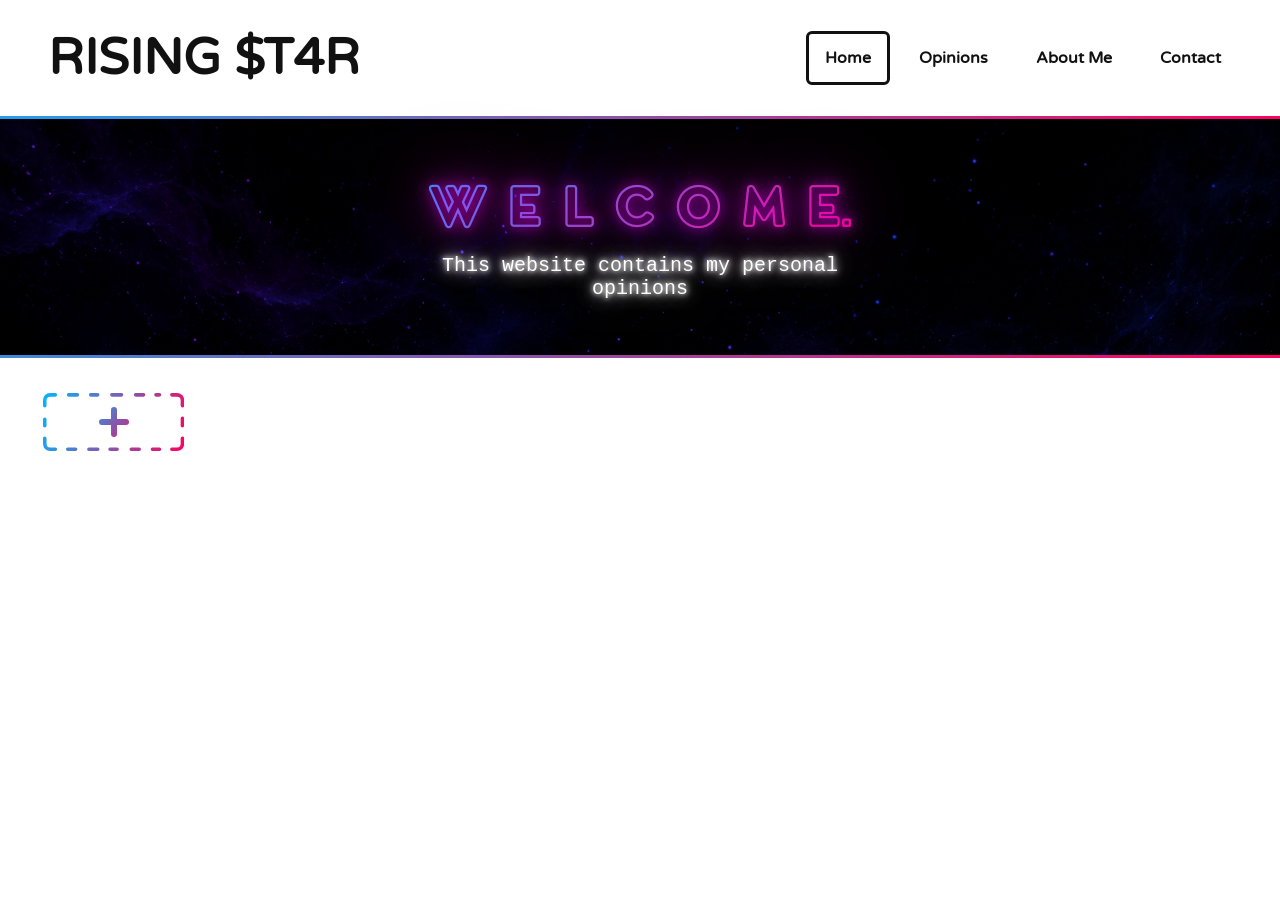
==== index.html @ 1c3edcd4 "home.html zu index.html" ====
<!DOCTYPE html>
<html lang="en">
<head>
    <meta charset="UTF-8">
    <meta name="viewport" content="width=device-width, initial-scale=1.0">
    <title>Home</title>
    <link rel="preconnect" href="https://fonts.googleapis.com">
    <link rel="preconnect" href="https://fonts.gstatic.com" crossorigin>
    <link href="https://fonts.googleapis.com/css2?family=Varela+Round&display=swap" rel="stylesheet">
    <link rel="stylesheet" href="home.css">
    <script src="home.js" defer></script>
</head>
<body>
    <header>

            <p id="logo">RISING $T4R</p>

            <div id="navliste">
                <ul id="navitems">  
                    <li><a href="index.html">Home</a></li>  
                    <li><a href="opinions.html">Opinions</a></li>     
                    <li><a href="about.html">About Me</a></li>
                    <li><a href="contact.html">Contact</a></li>
                </ul>
            </div>

    </header>
    <main>
        <div id="cover">
            <h1 id="neon">W e l c o m e.</h1>
            <p id="pneon">This website contains my personal<br><span class="word-window"><span class="word-glow" aria-hidden="true"><span>opinions</span></span><span class="word-viewport" aria-live="polite"><span id="rotating-word">opinions</span></span></span></p>
        </div>
        <section class="content" id="page-cards" aria-label="Meine Seiten">
            <button class="page-card add-page" id="add-page" type="button" aria-label="Neue Seite erstellen">
                <svg class="add-page-border" viewBox="0 0 160 64" preserveAspectRatio="none" aria-hidden="true">
                    <defs>
                        <linearGradient id="add-page-gradient" gradientUnits="userSpaceOnUse" x1="0" y1="0" x2="160" y2="64">
                            <stop offset="0%" stop-color="rgb(0, 183, 255)"/>
                            <stop offset="100%" stop-color="rgb(255, 0, 98)"/>
                        </linearGradient>
                    </defs>
                    <path d="M14 2H8A6 6 0 0 0 2 8V14 M146 2H152A6 6 0 0 1 158 8V14 M158 50V56A6 6 0 0 1 152 62H146 M14 62H8A6 6 0 0 1 2 56V50 M29 2H39 M54 2H62 M78 2H89 M105 2H114 M128 2H132 M158 28V36 M132 62H124 M109 62H100 M84 62H76 M62 62H52 M37 62H28 M2 36V29" fill="none" stroke="url(#add-page-gradient)" stroke-width="4" stroke-linecap="round" stroke-linejoin="round"/>
                </svg>
                <svg class="add-plus" viewBox="0 0 48 48" aria-hidden="true">
                    <defs>
                        <linearGradient id="add-plus-gradient" x1="0" y1="0" x2="48" y2="48" gradientUnits="userSpaceOnUse">
                            <stop offset="0%" stop-color="rgb(0, 183, 255)"/>
                            <stop offset="100%" stop-color="rgb(255, 0, 98)"/>
                        </linearGradient>
                    </defs>
                    <path d="M24 12V36 M12 24H36" fill="none" stroke="url(#add-plus-gradient)" stroke-width="6" stroke-linecap="round"/>
                </svg>
            </button>
            <form class="page-card page-name-form" id="page-name-form" hidden>
                <input id="page-name" name="name" type="text" size="1" maxlength="60" aria-label="Name der Seite" required>
            </form>
        </section>
    </main>
    <footer></footer>
</body>
</html>
---- home.css ----
:root{ 
    --layout-width: 100%;
    --rounded-font-family: "Varela Round", "Arial Rounded MT Bold", "Comic Sans MS", "Trebuchet MS", Arial, sans-serif;
}

*,
*::before,
*::after{
    box-sizing: border-box;
}

html,
body{
    width: 100%;
    min-width: 0;
    margin: 0;
    overflow-x: hidden;
}

body{
    background-color: white;
    color: #111;
    font-family: var(--rounded-font-family);
}

body.dark{

    background-color: #111;
}

header{
    display: flex;
    align-items: center;
    justify-content: space-between;
    width: 100%;
    max-width: 100%;
    padding: 20px 40px;
    margin: 0;
    border-bottom: 3px solid transparent;
    border-image: linear-gradient(150deg, rgb(0, 183, 255), rgb(255, 0, 98)) 1;
}

main {
    width: 100%;
    max-width: var(--layout-width);
    margin: 0 auto; 
}

#background{
    width: auto;
}

#logo{
    padding: 5px;
    margin: 0;
    font-weight: bold;
    font-family: var(--rounded-font-family);
    font-size: clamp(30px, 5vw, 50px);
    color: #111;

    border: 3px solid transparent;
    border-radius: 6px;
    cursor: pointer;
}

#logo:hover{
    border-color: #111;
}

body.dark #logo{
    color: white;
}

body.dark #logo:hover{
    border-color: white;
}

#navliste{
    margin: 0; padding: 0;
    width: auto; 
    font-family: var(--rounded-font-family);
    font-weight: bold;
} 

#navitems{ 
    list-style-type: none; 
    margin: 0; padding: 0; 
    display: flex; 
    justify-content: flex-end;
    gap: 10px;
} 

#navitems li a{ 
    display: block; 
    text-align: center; 
    padding: 14px 16px; 
    text-decoration: none; 
    color: #111;
    border: 3px solid transparent;
    border-radius: 6px;
} 

body.dark #navitems li a{
    display: block; 
    text-align: center; 
    padding: 14px 16px; 
    text-decoration: none; 
    color: white;
    border: 3px solid transparent;
    border-radius: 6px;
}

#navitems li a:hover{
    background: linear-gradient(to right, rgb(15, 126, 218), rgb(224, 84, 166)); 
    color: #111;
    border: 3px solid white; 
    border-radius: 8px;
}

body.dark #navitems li a:hover{
    background: linear-gradient(to right, rgb(15, 126, 218), rgb(224, 84, 166));
    color: white;
    border: 3px solid #111;
    border-radius: 8px;
}

#navitems li a.active{
    border: 3px solid #111;
    border-radius: 6px;
}

body.dark #navitems li a.active{
    border: 3px solid white;
    border-radius: 6px;
}

#navitems li a.active:hover{
    background: linear-gradient(to right, rgb(15, 126, 218), rgb(224, 84, 166)); 
    color: #111;
    border: 3px solid #111; 
    border-radius: 6px;
}

body.dark #navitems li a.active:hover{
    background: linear-gradient(to right, rgb(15, 126, 218), rgb(224, 84, 166));
    color: white;
    border: 3px solid white;
    border-radius: 6px;
}

#cover{
    position: relative;
    width: 100%; 
    min-height: 0;
    height: auto;
    padding: clamp(32px, 6vh, 56px) 20px;
    border-bottom: 3px solid transparent;
    border-image: linear-gradient(150deg, rgb(0, 183, 255), rgb(255, 0, 98)) 1;
    display: flex;
    flex-direction: column;
    align-items: center;
    justify-content: center;
    gap: 12px;
}

#cover::before{ 
    content:"";
    position: absolute;
    inset: 0;

    background-image: url("6008B2A2-7F7C-499F-872D-9C6E4F266EBA.png");
    background-size: cover;  
    background-repeat: no-repeat;  
    background-position: center top;

    z-index: 0;
}

#cover h1{
    position: relative;
    z-index: 1;
    margin: 0;
    background: linear-gradient(150deg, rgb(0, 183, 255), rgb(255, 0, 98));
    -webkit-background-clip: text;
    background-clip: text;
    color: transparent;
    font-size: clamp(38px, 8vw, 60px);
    font-weight: 500;
    font-family: neon;
    text-align: center;
    white-space: nowrap;
}

#neon{
    text-shadow:
        0 0 10px rgba(247, 0, 255, 0.514),
        0 0 20px rgba(247, 0, 255, 0.692),
        0 0 40px rgba(247, 0, 255, 0.582),
        0 0 80px rgb(247, 0, 255);
        animation: flicker 3s infinite alternate;
}

@keyframes flicker {
  0% { opacity: 1; }
  5% { opacity: 0.8; }
  10% { opacity: 1; }
  15% { opacity: 0.9; }
  20% { opacity: 1; }
  30% { opacity: 0.85; }
  40% { opacity: 1; }
  100% { opacity: 1; }
}

@font-face {
    font-family: Neon;
    src: url(VOLACROME.otf);
}

#cover p{
    position: relative;
    z-index: 1;
    margin: 0;
    color: white;
    font-size: clamp(16px, 2.5vw, 20px);
    text-align: center;
    font-family: 'Courier New', Courier, monospace;
    white-space: nowrap;
}

#pneon{
    text-shadow:
        0 0 5px rgba(255, 255, 255, 1),
        0 0 10px rgba(255, 255, 255, 0.95),
        0 0 20px rgba(255, 255, 255, 0.8),
        0 0 40px rgba(255, 255, 255, 0.65),
        0 0 60px rgba(255, 255, 255, 0.45);
}

.word-window{
    position: relative;
    display: inline-block;
    width: 8ch;
    height: 1.2em;
    overflow: visible;
    vertical-align: bottom;
}

.word-glow,
.word-viewport{
    position: absolute;
    inset: 0;
}

.word-glow{
    pointer-events: none;
}

.word-viewport{
    overflow: hidden;
    text-shadow: none;
}

.word-glow span,
.word-viewport span{
    position: absolute;
    inset: 0;
}

.word-glow span{
    color: transparent;
    transition: opacity 150ms ease;
    text-shadow:
        0 0 5px rgba(255, 255, 255, 1),
        0 0 10px rgba(255, 255, 255, 0.95),
        0 0 20px rgba(255, 255, 255, 0.8),
        0 0 40px rgba(255, 255, 255, 0.65),
        0 0 60px rgba(255, 255, 255, 0.45);
}

.word-glow .word-entering{
    opacity: 0;
}

.word-viewport span{
    text-shadow: none;
}

.word-window .word-entering{
    animation: word-enter 500ms ease both;
}

.word-window .word-leaving{
    animation: word-leave 500ms ease both;
}

@keyframes word-enter{
    from { transform: translateY(-100%); }
    to { transform: translateY(0); }
}

@keyframes word-leave{
    from { transform: translateY(0); }
    to { transform: translateY(100%); }
}

@media (prefers-reduced-motion: reduce){
    .word-window .word-entering,
    .word-window .word-leaving{
        animation-duration: 1ms;
    }
}

.content{
    display: flex;
    flex-wrap: wrap;
    align-items: stretch;
    gap: 20px;
    padding: clamp(24px, 4vw, 32px) clamp(20px, 4vw, 40px);
}

.page-card{
    box-sizing: border-box;
    flex: 0 0 auto;
    min-height: 64px;
    max-width: 100%;
    padding: 12px 20px;
    border: 3px solid transparent;
    border-radius: 6px;
    color: inherit;
    font-size: 20px;
    font-weight: 700;
    font-family: var(--rounded-font-family);
}

body.dark .page-card{
    color: white;
}

.page-card:not(.add-page){
    border-color: #111;
}

body.dark .page-card:not(.add-page){
    border-color: white;
}

button.page-card{
    font: inherit;
    font-size: 20px;
    font-weight: 700;
    cursor: pointer;
}

.page-card:hover,
.page-card:focus-visible{
    background: linear-gradient(to right, rgb(15, 126, 218), rgb(224, 84, 166));
    color: #111;
}

body.dark .page-card:hover,
body.dark .page-card:focus-visible{
    background: linear-gradient(to right, rgb(15, 126, 218), rgb(224, 84, 166));
    color: white;
}

.add-page{
    position: relative;
    display: grid;
    place-items: center;
    width: 147.2px;
    height: 64px;
    min-width: 0;
    min-height: 0;
    padding: 0;
    background: none;
    border-color: transparent;
}

.add-page-border{
    position: absolute;
    inset: 0;
    width: 100%;
    height: 100%;
    pointer-events: none;
}

.add-plus{
    display: block;
    width: 48px;
    height: 48px;
}

.add-page:hover,
.add-page:focus-visible{
    background: none;
    color: #111;
}

.add-page:hover .add-page-border path,
.add-page:focus-visible .add-page-border path,
.add-page:hover .add-plus path,
.add-page:focus-visible .add-plus path{
    stroke: #111;
}

body.dark .add-page:hover,
body.dark .add-page:focus-visible{
    background: none;
    color: white;
}

body.dark .add-page:hover .add-page-border path,
body.dark .add-page:focus-visible .add-page-border path,
body.dark .add-page:hover .add-plus path,
body.dark .add-page:focus-visible .add-plus path{
    stroke: white;
}

.page-link{
    display: flex;
    align-items: center;
    justify-content: center;
    text-align: center;
    text-decoration: none;
    overflow-wrap: anywhere;
}

.page-name-form{
    display: flex;
    flex: 0 0 auto;
    width: fit-content;
    justify-content: center;
    max-width: 100%;
    padding: 8px;
}

.page-name-form[hidden]{
    display: none;
}

.page-name-form:focus-within{
    border-color: #111;
}

body.dark .page-name-form:focus-within{
    border-color: white;
}

.page-name-form input{
    box-sizing: border-box;
    min-width: 0;
    width: auto;
    max-width: 100%;
    padding: 8px;
    border: 0;
    outline: 0;
    background: transparent;
    color: inherit;
    font: inherit;
    text-align: center;
}

.note-main{
    padding: clamp(24px, 4vw, 32px) clamp(20px, 4vw, 40px);
}

.note-main h1{
    margin: 0 0 24px;
    font-family: var(--rounded-font-family);
    overflow-wrap: anywhere;
}

.note-main textarea{
    box-sizing: border-box;
    display: block;
    width: 100%;
    min-height: clamp(280px, 50vh, 700px);
    padding: 16px;
    border: 3px solid transparent;
    border-radius: 6px;
    font: inherit;
    font-family: var(--rounded-font-family);
    resize: vertical;
}

body.dark .note-main textarea{
    background: #1b1b1b;
    color: white;
}

@media (max-width: 900px){
    header{
        flex-wrap: wrap;
        gap: 12px 16px;
        padding: 16px 20px;
    }

    #navliste{
        flex: 1 1 100%;
    }

    #navitems{
        justify-content: flex-start;
        flex-wrap: wrap;
        gap: 6px;
    }

    #navitems li a,
    body.dark #navitems li a{
        min-height: 44px;
        padding: 10px 12px;
    }

    #cover{
        background-position: center;
    }

    .content{
        align-content: flex-start;
    }
}

@media (max-width: 600px){
    header{
        align-items: flex-start;
        padding: 12px 16px;
    }

    #logo{
        width: 100%;
        text-align: center;
    }

    #navitems{
        display: grid;
        grid-template-columns: repeat(2, minmax(0, 1fr));
        width: 100%;
    }

    #navitems li{
        min-width: 0;
    }

    #navitems li a,
    body.dark #navitems li a{
        height: 100%;
        white-space: normal;
        overflow-wrap: anywhere;
    }

    #cover{
        min-height: 0;
        padding: 24px 12px;
        background-position: center;
    }

    #cover h1{
        line-height: 1.05;
        font-size: clamp(28px, 9vw, 38px);
    }

    #cover p{
        width: auto;
        max-width: 100%;
        line-height: 1.5;
        font-size: clamp(11px, 3.5vw, 16px);
    }

    .word-window{
        width: 8ch;
    }

    .content,
    .note-main{
        padding: 20px 16px;
    }

    .content{
        gap: 10px;
    }

    .page-card{
        min-height: 48px;
        font-size: clamp(14px, 4vw, 16px);
    }

    .page-card:not(.add-page){
        width: auto;
        max-width: 100%;
    }

    .page-link{
        min-height: 48px;
    }

    .add-page{
        width: 112px;
        height: 48px;
    }

    .add-plus{
        width: 36px;
        height: 36px;
    }

    .page-name-form{
        width: 100%;
    }

    .page-name-form input{
        width: 100%;
    }

    .note-main textarea{
        min-height: 55vh;
        padding: 12px;
        font-size: 16px;
    }
}

@media (max-width: 380px){
    #cover{
        min-height: 0;
        padding-block: 20px;
    }

    #cover h1{
        font-size: 28px;
    }

    #cover p{
        font-size: 11px;
    }
}
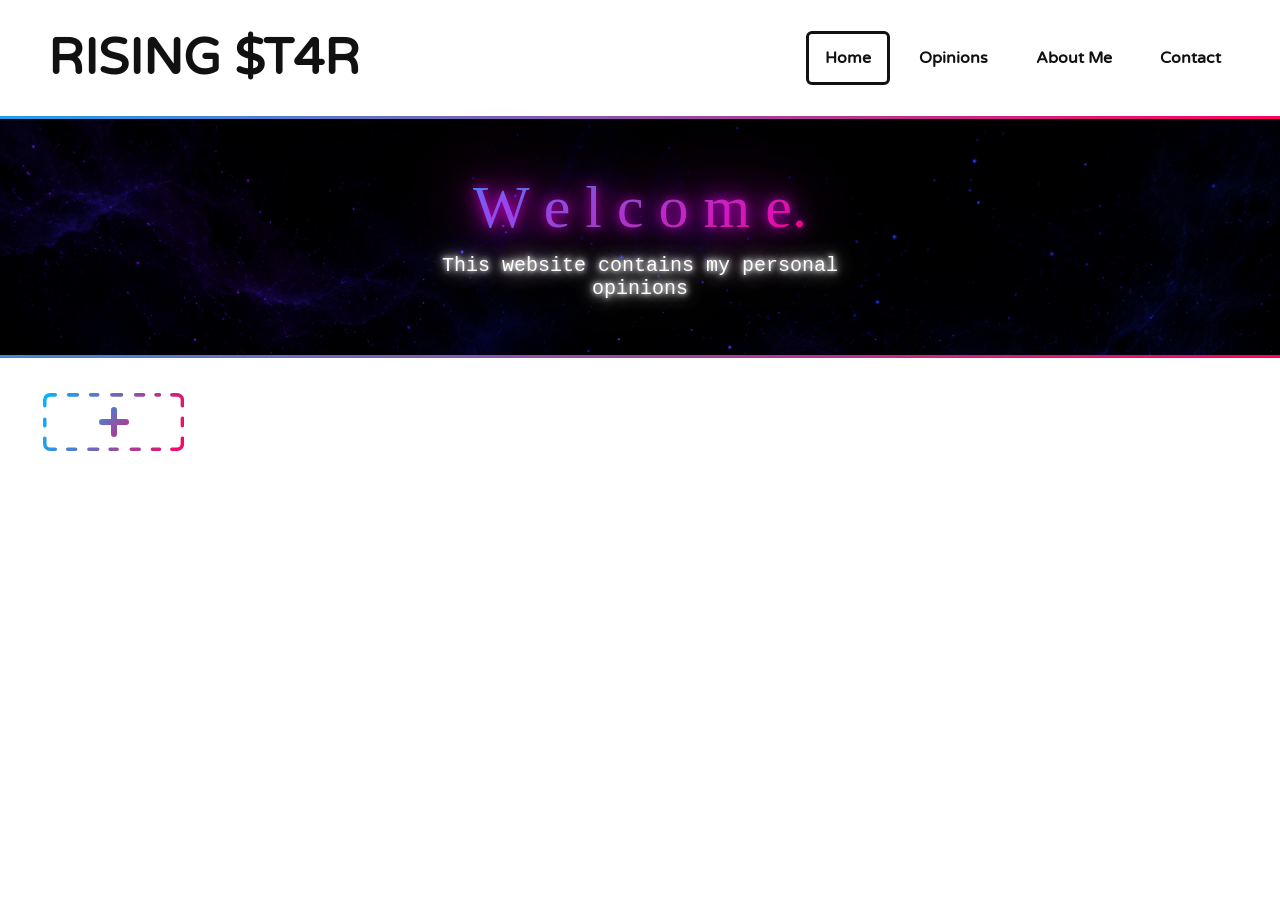
==== commit e77f6842: "Alle namen angepasst" ====
--- a/index.html
+++ b/index.html
@@ -7,8 +7,8 @@
     <link rel="preconnect" href="https://fonts.googleapis.com">
     <link rel="preconnect" href="https://fonts.gstatic.com" crossorigin>
     <link href="https://fonts.googleapis.com/css2?family=Varela+Round&display=swap" rel="stylesheet">
-    <link rel="stylesheet" href="home.css">
-    <script src="home.js" defer></script>
+    <link rel="stylesheet" href="style.css">
+    <script src="script.js" defer></script>
 </head>
 <body>
     <header>
--- a/style.css
+++ b/style.css
@@ -0,0 +1,634 @@
+:root{ 
+    --layout-width: 100%;
+    --rounded-font-family: "Varela Round", "Arial Rounded MT Bold", "Comic Sans MS", "Trebuchet MS", Arial, sans-serif;
+}
+
+*,
+*::before,
+*::after{
+    box-sizing: border-box;
+}
+
+html,
+body{
+    width: 100%;
+    min-width: 0;
+    margin: 0;
+    overflow-x: hidden;
+}
+
+body{
+    background-color: white;
+    color: #111;
+    font-family: var(--rounded-font-family);
+}
+
+body.dark{
+
+    background-color: #111;
+}
+
+header{
+    display: flex;
+    align-items: center;
+    justify-content: space-between;
+    width: 100%;
+    max-width: 100%;
+    padding: 20px 40px;
+    margin: 0;
+    border-bottom: 3px solid transparent;
+    border-image: linear-gradient(150deg, rgb(0, 183, 255), rgb(255, 0, 98)) 1;
+}
+
+main {
+    width: 100%;
+    max-width: var(--layout-width);
+    margin: 0 auto; 
+}
+
+#background{
+    width: auto;
+}
+
+#logo{
+    padding: 5px;
+    margin: 0;
+    font-weight: bold;
+    font-family: var(--rounded-font-family);
+    font-size: clamp(30px, 5vw, 50px);
+    color: #111;
+
+    border: 3px solid transparent;
+    border-radius: 6px;
+    cursor: pointer;
+}
+
+#logo:hover{
+    border-color: #111;
+}
+
+body.dark #logo{
+    color: white;
+}
+
+body.dark #logo:hover{
+    border-color: white;
+}
+
+#navliste{
+    margin: 0; padding: 0;
+    width: auto; 
+    font-family: var(--rounded-font-family);
+    font-weight: bold;
+} 
+
+#navitems{ 
+    list-style-type: none; 
+    margin: 0; padding: 0; 
+    display: flex; 
+    justify-content: flex-end;
+    gap: 10px;
+} 
+
+#navitems li a{ 
+    display: block; 
+    text-align: center; 
+    padding: 14px 16px; 
+    text-decoration: none; 
+    color: #111;
+    border: 3px solid transparent;
+    border-radius: 6px;
+} 
+
+body.dark #navitems li a{
+    display: block; 
+    text-align: center; 
+    padding: 14px 16px; 
+    text-decoration: none; 
+    color: white;
+    border: 3px solid transparent;
+    border-radius: 6px;
+}
+
+#navitems li a:hover{
+    background: linear-gradient(to right, rgb(15, 126, 218), rgb(224, 84, 166)); 
+    color: #111;
+    border: 3px solid white; 
+    border-radius: 8px;
+}
+
+body.dark #navitems li a:hover{
+    background: linear-gradient(to right, rgb(15, 126, 218), rgb(224, 84, 166));
+    color: white;
+    border: 3px solid #111;
+    border-radius: 8px;
+}
+
+#navitems li a.active{
+    border: 3px solid #111;
+    border-radius: 6px;
+}
+
+body.dark #navitems li a.active{
+    border: 3px solid white;
+    border-radius: 6px;
+}
+
+#navitems li a.active:hover{
+    background: linear-gradient(to right, rgb(15, 126, 218), rgb(224, 84, 166)); 
+    color: #111;
+    border: 3px solid #111; 
+    border-radius: 6px;
+}
+
+body.dark #navitems li a.active:hover{
+    background: linear-gradient(to right, rgb(15, 126, 218), rgb(224, 84, 166));
+    color: white;
+    border: 3px solid white;
+    border-radius: 6px;
+}
+
+#cover{
+    position: relative;
+    width: 100%; 
+    min-height: 0;
+    height: auto;
+    padding: clamp(32px, 6vh, 56px) 20px;
+    border-bottom: 3px solid transparent;
+    border-image: linear-gradient(150deg, rgb(0, 183, 255), rgb(255, 0, 98)) 1;
+    display: flex;
+    flex-direction: column;
+    align-items: center;
+    justify-content: center;
+    gap: 12px;
+}
+
+#cover::before{ 
+    content:"";
+    position: absolute;
+    inset: 0;
+
+    background-image: url("background.png");
+    background-size: cover;  
+    background-repeat: no-repeat;  
+    background-position: center top;
+
+    z-index: 0;
+}
+
+#cover h1{
+    position: relative;
+    z-index: 1;
+    margin: 0;
+    background: linear-gradient(150deg, rgb(0, 183, 255), rgb(255, 0, 98));
+    -webkit-background-clip: text;
+    background-clip: text;
+    color: transparent;
+    font-size: clamp(38px, 8vw, 60px);
+    font-weight: 500;
+    font-family: neon;
+    text-align: center;
+    white-space: nowrap;
+}
+
+#neon{
+    text-shadow:
+        0 0 10px rgba(247, 0, 255, 0.514),
+        0 0 20px rgba(247, 0, 255, 0.692),
+        0 0 40px rgba(247, 0, 255, 0.582),
+        0 0 80px rgb(247, 0, 255);
+        animation: flicker 3s infinite alternate;
+}
+
+@keyframes flicker {
+  0% { opacity: 1; }
+  5% { opacity: 0.8; }
+  10% { opacity: 1; }
+  15% { opacity: 0.9; }
+  20% { opacity: 1; }
+  30% { opacity: 0.85; }
+  40% { opacity: 1; }
+  100% { opacity: 1; }
+}
+
+@font-face {
+    font-family: Neon;
+    src: url(volacrome.otf);
+}
+
+#cover p{
+    position: relative;
+    z-index: 1;
+    margin: 0;
+    color: white;
+    font-size: clamp(16px, 2.5vw, 20px);
+    text-align: center;
+    font-family: 'Courier New', Courier, monospace;
+    white-space: nowrap;
+}
+
+#pneon{
+    text-shadow:
+        0 0 5px rgba(255, 255, 255, 1),
+        0 0 10px rgba(255, 255, 255, 0.95),
+        0 0 20px rgba(255, 255, 255, 0.8),
+        0 0 40px rgba(255, 255, 255, 0.65),
+        0 0 60px rgba(255, 255, 255, 0.45);
+}
+
+.word-window{
+    position: relative;
+    display: inline-block;
+    width: 8ch;
+    height: 1.2em;
+    overflow: visible;
+    vertical-align: bottom;
+}
+
+.word-glow,
+.word-viewport{
+    position: absolute;
+    inset: 0;
+}
+
+.word-glow{
+    pointer-events: none;
+}
+
+.word-viewport{
+    overflow: hidden;
+    text-shadow: none;
+}
+
+.word-glow span,
+.word-viewport span{
+    position: absolute;
+    inset: 0;
+}
+
+.word-glow span{
+    color: transparent;
+    transition: opacity 150ms ease;
+    text-shadow:
+        0 0 5px rgba(255, 255, 255, 1),
+        0 0 10px rgba(255, 255, 255, 0.95),
+        0 0 20px rgba(255, 255, 255, 0.8),
+        0 0 40px rgba(255, 255, 255, 0.65),
+        0 0 60px rgba(255, 255, 255, 0.45);
+}
+
+.word-glow .word-entering{
+    opacity: 0;
+}
+
+.word-viewport span{
+    text-shadow: none;
+}
+
+.word-window .word-entering{
+    animation: word-enter 500ms ease both;
+}
+
+.word-window .word-leaving{
+    animation: word-leave 500ms ease both;
+}
+
+@keyframes word-enter{
+    from { transform: translateY(-100%); }
+    to { transform: translateY(0); }
+}
+
+@keyframes word-leave{
+    from { transform: translateY(0); }
+    to { transform: translateY(100%); }
+}
+
+@media (prefers-reduced-motion: reduce){
+    .word-window .word-entering,
+    .word-window .word-leaving{
+        animation-duration: 1ms;
+    }
+}
+
+.content{
+    display: flex;
+    flex-wrap: wrap;
+    align-items: stretch;
+    gap: 20px;
+    padding: clamp(24px, 4vw, 32px) clamp(20px, 4vw, 40px);
+}
+
+.page-card{
+    box-sizing: border-box;
+    flex: 0 0 auto;
+    min-height: 64px;
+    max-width: 100%;
+    padding: 12px 20px;
+    border: 3px solid transparent;
+    border-radius: 6px;
+    color: inherit;
+    font-size: 20px;
+    font-weight: 700;
+    font-family: var(--rounded-font-family);
+}
+
+body.dark .page-card{
+    color: white;
+}
+
+.page-card:not(.add-page){
+    border-color: #111;
+}
+
+body.dark .page-card:not(.add-page){
+    border-color: white;
+}
+
+button.page-card{
+    font: inherit;
+    font-size: 20px;
+    font-weight: 700;
+    cursor: pointer;
+}
+
+.page-card:hover,
+.page-card:focus-visible{
+    background: linear-gradient(to right, rgb(15, 126, 218), rgb(224, 84, 166));
+    color: #111;
+}
+
+body.dark .page-card:hover,
+body.dark .page-card:focus-visible{
+    background: linear-gradient(to right, rgb(15, 126, 218), rgb(224, 84, 166));
+    color: white;
+}
+
+.add-page{
+    position: relative;
+    display: grid;
+    place-items: center;
+    width: 147.2px;
+    height: 64px;
+    min-width: 0;
+    min-height: 0;
+    padding: 0;
+    background: none;
+    border-color: transparent;
+}
+
+.add-page-border{
+    position: absolute;
+    inset: 0;
+    width: 100%;
+    height: 100%;
+    pointer-events: none;
+}
+
+.add-plus{
+    display: block;
+    width: 48px;
+    height: 48px;
+}
+
+.add-page:hover,
+.add-page:focus-visible{
+    background: none;
+    color: #111;
+}
+
+.add-page:hover .add-page-border path,
+.add-page:focus-visible .add-page-border path,
+.add-page:hover .add-plus path,
+.add-page:focus-visible .add-plus path{
+    stroke: #111;
+}
+
+body.dark .add-page:hover,
+body.dark .add-page:focus-visible{
+    background: none;
+    color: white;
+}
+
+body.dark .add-page:hover .add-page-border path,
+body.dark .add-page:focus-visible .add-page-border path,
+body.dark .add-page:hover .add-plus path,
+body.dark .add-page:focus-visible .add-plus path{
+    stroke: white;
+}
+
+.page-link{
+    display: flex;
+    align-items: center;
+    justify-content: center;
+    text-align: center;
+    text-decoration: none;
+    overflow-wrap: anywhere;
+}
+
+.page-name-form{
+    display: flex;
+    flex: 0 0 auto;
+    width: fit-content;
+    justify-content: center;
+    max-width: 100%;
+    padding: 8px;
+}
+
+.page-name-form[hidden]{
+    display: none;
+}
+
+.page-name-form:focus-within{
+    border-color: #111;
+}
+
+body.dark .page-name-form:focus-within{
+    border-color: white;
+}
+
+.page-name-form input{
+    box-sizing: border-box;
+    min-width: 0;
+    width: auto;
+    max-width: 100%;
+    padding: 8px;
+    border: 0;
+    outline: 0;
+    background: transparent;
+    color: inherit;
+    font: inherit;
+    text-align: center;
+}
+
+.note-main{
+    padding: clamp(24px, 4vw, 32px) clamp(20px, 4vw, 40px);
+}
+
+.note-main h1{
+    margin: 0 0 24px;
+    font-family: var(--rounded-font-family);
+    overflow-wrap: anywhere;
+}
+
+.note-main textarea{
+    box-sizing: border-box;
+    display: block;
+    width: 100%;
+    min-height: clamp(280px, 50vh, 700px);
+    padding: 16px;
+    border: 3px solid transparent;
+    border-radius: 6px;
+    font: inherit;
+    font-family: var(--rounded-font-family);
+    resize: vertical;
+}
+
+body.dark .note-main textarea{
+    background: #1b1b1b;
+    color: white;
+}
+
+@media (max-width: 900px){
+    header{
+        flex-wrap: wrap;
+        gap: 12px 16px;
+        padding: 16px 20px;
+    }
+
+    #navliste{
+        flex: 1 1 100%;
+    }
+
+    #navitems{
+        justify-content: flex-start;
+        flex-wrap: wrap;
+        gap: 6px;
+    }
+
+    #navitems li a,
+    body.dark #navitems li a{
+        min-height: 44px;
+        padding: 10px 12px;
+    }
+
+    #cover{
+        background-position: center;
+    }
+
+    .content{
+        align-content: flex-start;
+    }
+}
+
+@media (max-width: 600px){
+    header{
+        align-items: flex-start;
+        padding: 12px 16px;
+    }
+
+    #logo{
+        width: 100%;
+        text-align: center;
+    }
+
+    #navitems{
+        display: grid;
+        grid-template-columns: repeat(2, minmax(0, 1fr));
+        width: 100%;
+    }
+
+    #navitems li{
+        min-width: 0;
+    }
+
+    #navitems li a,
+    body.dark #navitems li a{
+        height: 100%;
+        white-space: normal;
+        overflow-wrap: anywhere;
+    }
+
+    #cover{
+        min-height: 0;
+        padding: 24px 12px;
+        background-position: center;
+    }
+
+    #cover h1{
+        line-height: 1.05;
+        font-size: clamp(28px, 9vw, 38px);
+    }
+
+    #cover p{
+        width: auto;
+        max-width: 100%;
+        line-height: 1.5;
+        font-size: clamp(11px, 3.5vw, 16px);
+    }
+
+    .word-window{
+        width: 8ch;
+    }
+
+    .content,
+    .note-main{
+        padding: 20px 16px;
+    }
+
+    .content{
+        gap: 10px;
+    }
+
+    .page-card{
+        min-height: 48px;
+        font-size: clamp(14px, 4vw, 16px);
+    }
+
+    .page-card:not(.add-page){
+        width: auto;
+        max-width: 100%;
+    }
+
+    .page-link{
+        min-height: 48px;
+    }
+
+    .add-page{
+        width: 112px;
+        height: 48px;
+    }
+
+    .add-plus{
+        width: 36px;
+        height: 36px;
+    }
+
+    .page-name-form{
+        width: 100%;
+    }
+
+    .page-name-form input{
+        width: 100%;
+    }
+
+    .note-main textarea{
+        min-height: 55vh;
+        padding: 12px;
+        font-size: 16px;
+    }
+}
+
+@media (max-width: 380px){
+    #cover{
+        min-height: 0;
+        padding-block: 20px;
+    }
+
+    #cover h1{
+        font-size: 28px;
+    }
+
+    #cover p{
+        font-size: 11px;
+    }
+}
